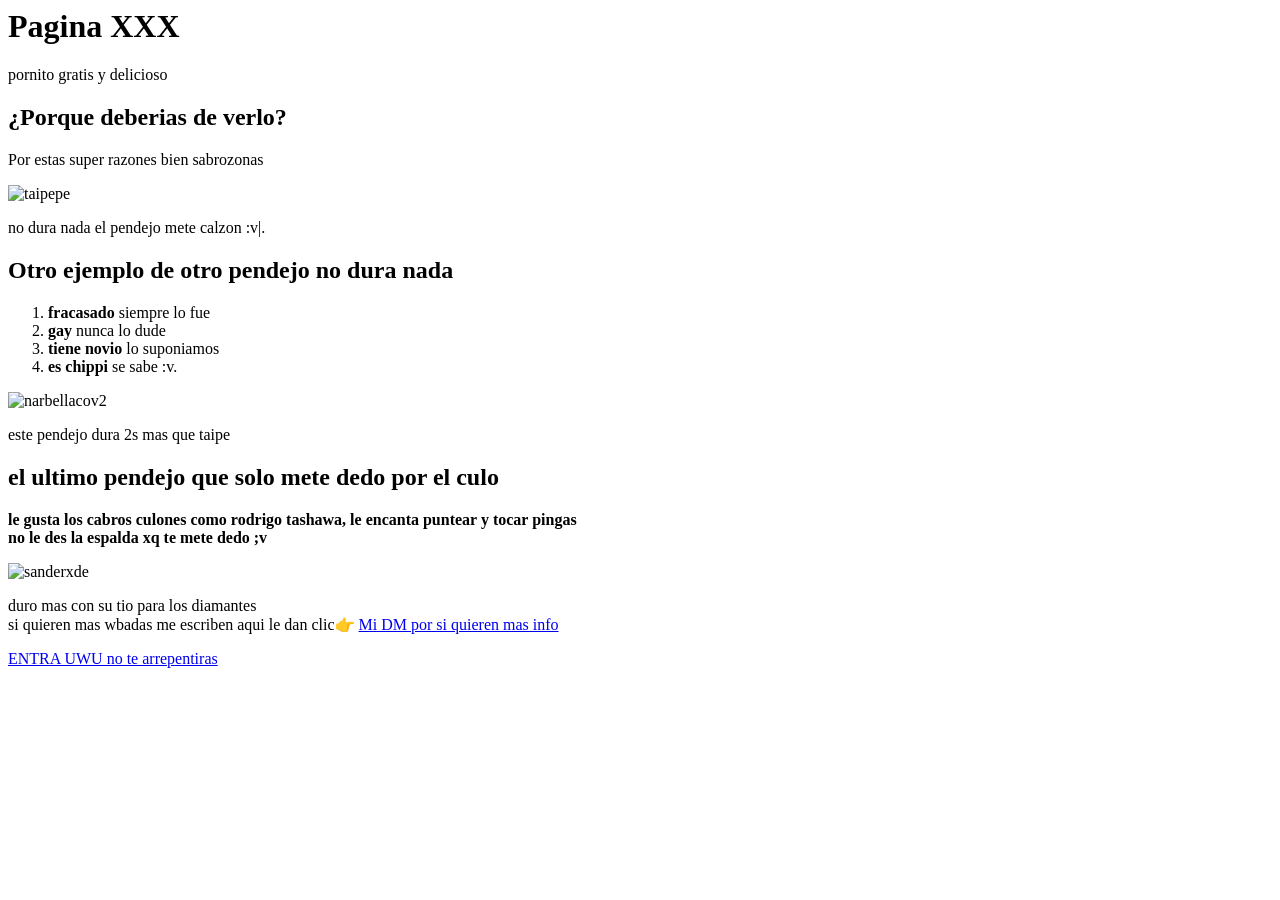
==== index.html @ 7aa11025 "Rename WEBT1.html to index.html" ====
<html lang="es">
<head>
    <meta charset="UTF-8">
    <meta name="viewport" content="width=device-width, initial-scale=1.0">
    <title>Pagina Porno</title>
    <link rel="stylesheet" href="WEBT1.css">
</head>
<body>

    <div class="contenedor">

        <h1 class="azul">Pagina XXX</h1>
        <p class="subtitulo">pornito gratis y delicioso</p>

        <h2 class="azul"><strong>¿Porque deberias de verlo?</strong></h2>

        <p class="azul">
            Por estas super razones bien sabrozonas
        </p>

        <img src="img/taipev2.png" alt="taipepe">

        <p class="descripcion">
            no dura nada el pendejo mete calzon :v|.
        </p>   

        <h2 class="azul"><strong>Otro ejemplo de otro pendejo no dura nada</strong></h2>

        <ol>
            <li><strong>fracasado</strong> siempre lo fue</li>
            <li><strong>gay</strong> nunca lo dude</li>
            <li><strong>tiene novio</strong> lo suponiamos</li>
            <li><strong>es chippi</strong> se sabe :v.</li>
        </ol>

        <img src="img/narbellacov2.png" alt="narbellacov2">

        <p class="descripcion">
            este pendejo dura 2s mas que taipe
        </p>

        

        <h2 class="azul"><strong>el ultimo pendejo que solo mete dedo por el culo</strong></h2>

        <p>
            <strong>le gusta los cabros culones como rodrigo tashawa, le encanta puntear y tocar pingas <br>
            no le des la espalda xq te mete dedo ;v</strong>
        </p>

        <img src="img/sanderxde.png" alt="sanderxde">

        <nav>
        <p class="descripcion">
            duro mas con su tio para los diamantes
            <br>
            
            si quieren mas wbadas me escriben aqui le dan clic👉

            <a href="https://www.instagram.com/_bryanmv/" target="_blank">
                Mi DM por si quieren mas info
            </a>
        </p>
        
            </nav>

        <footer>
            
            <a href="https://www.xnxx.es/search/xxxx" target="_blank">
                ENTRA UWU no te arrepentiras
            </a>
        </footer>

    </div>

</body>
</html>
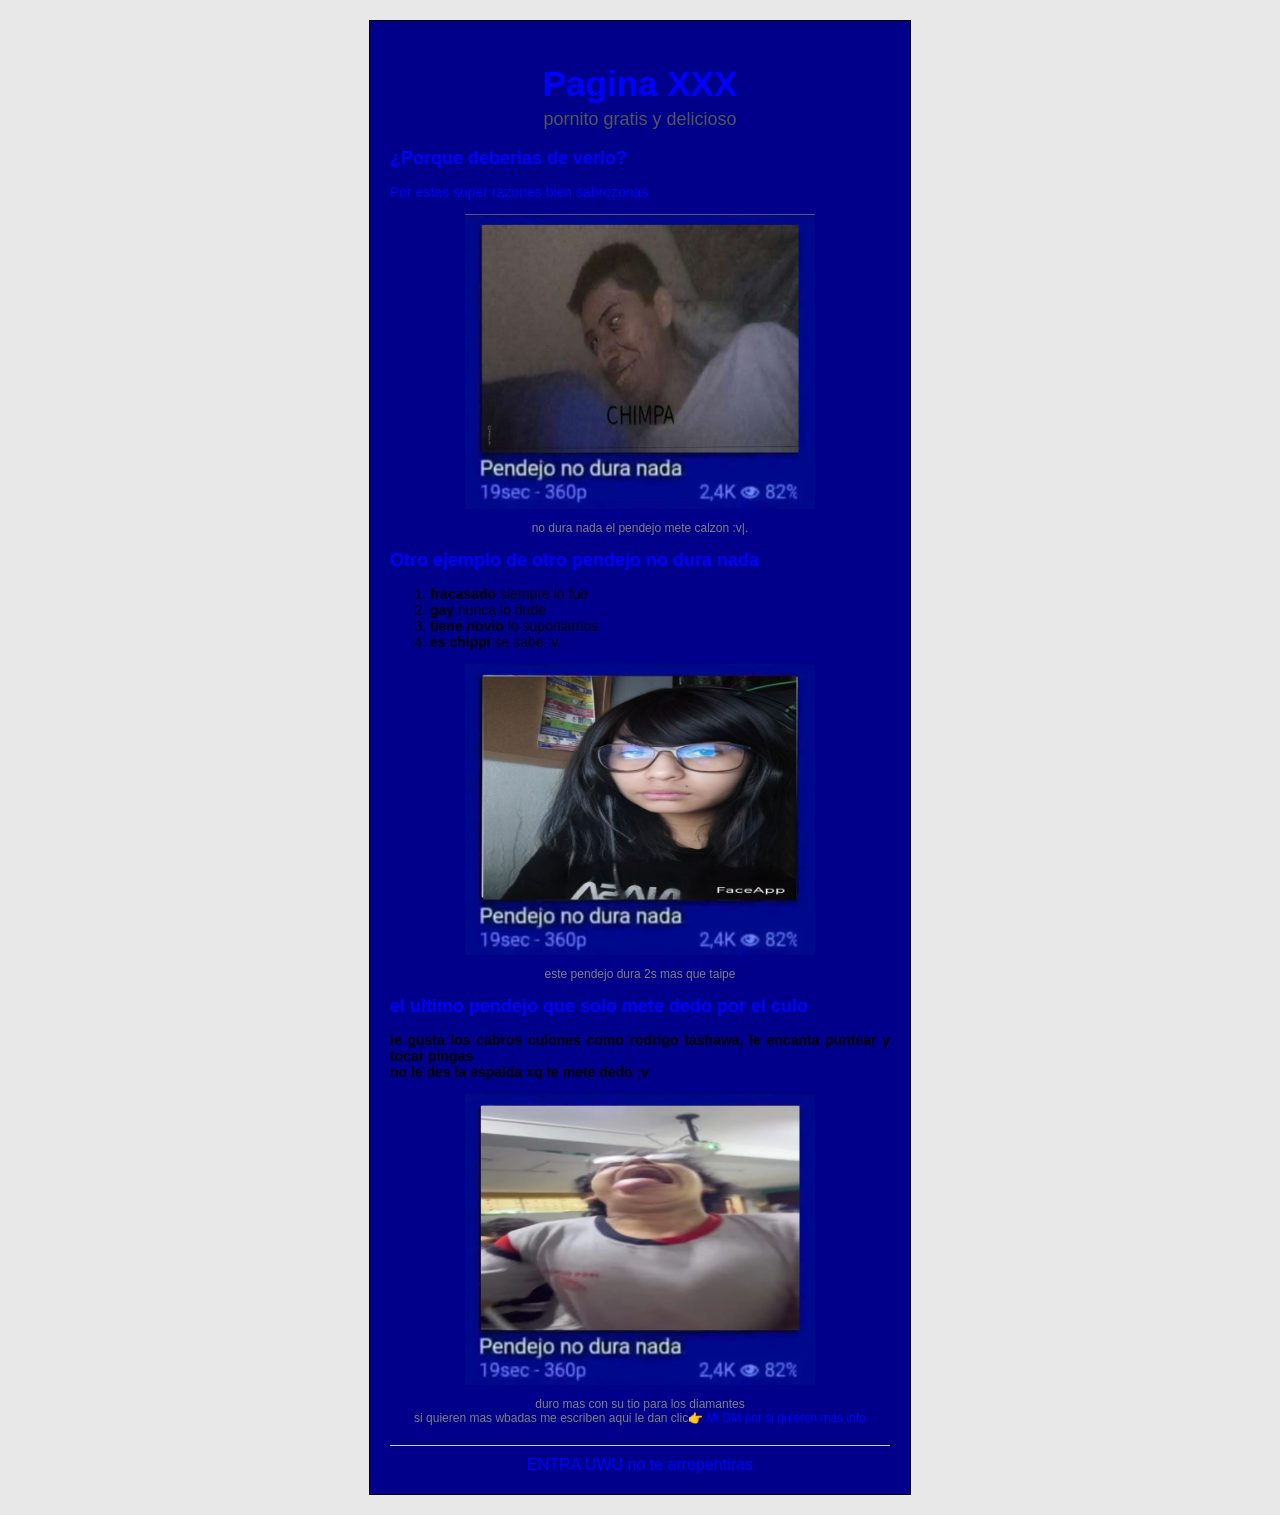
==== commit 959a4e91: "index.html" ====
--- a/index.html
+++ b/index.html
@@ -18,7 +18,7 @@
             Por estas super razones bien sabrozonas
         </p>
 
-        <img src="img/taipev2.png" alt="taipepe">
+        <img src="taipev2.png" alt="taipepe">
 
         <p class="descripcion">
             no dura nada el pendejo mete calzon :v|.
@@ -33,7 +33,7 @@
             <li><strong>es chippi</strong> se sabe :v.</li>
         </ol>
 
-        <img src="img/narbellacov2.png" alt="narbellacov2">
+        <img src="narbellacov2.png" alt="narbellacov2">
 
         <p class="descripcion">
             este pendejo dura 2s mas que taipe
@@ -48,7 +48,7 @@
             no le des la espalda xq te mete dedo ;v</strong>
         </p>
 
-        <img src="img/sanderxde.png" alt="sanderxde">
+        <img src="sanderxde.png" alt="sanderxde">
 
         <nav>
         <p class="descripcion">
--- a/WEBT1.css
+++ b/WEBT1.css
@@ -0,0 +1,81 @@
+body{
+    background-color: #e8e8e8;
+    font-family: Arial, sans-serif;
+}
+
+.azul{
+    color: blue;
+}
+
+.contenedor{
+    width: 500px;
+    margin: 20px auto;
+    background-color: darkblue ;
+    border: 1px solid black;
+    padding: 20px;
+}
+
+h1{
+    text-align: center;
+    font-size: 35px;
+    margin-bottom: 5px;
+}
+
+.subtitulo{
+    text-align: center;
+    color: #555;
+    margin-top: 0;
+    font-size: 18px;
+}
+
+h2{
+    font-size: 18px;
+    font-weight: bold;
+    color: black;
+}
+
+p{
+    color: black;
+    text-align: justify;
+    font-size: 14px;
+}
+
+.verde{
+    color: green;
+    font-weight: bold;
+}
+
+ul{
+    color: black;
+    font-size: 14px;
+}
+
+ol{
+    color: black;
+    font-size: 14px;
+}
+
+img{
+    width: 350px;
+    display: block;
+    margin: 10px auto;
+}
+
+.descripcion{
+    text-align: center;
+    font-size: 12px;
+    color: gray;
+}
+
+footer{
+    text-align: center;
+    margin-top: 20px;
+    padding-top: 10px;
+    border-top: 1px solid #ccc;
+}
+
+a{
+    color: blue;
+    text-decoration: none;
+}
+
